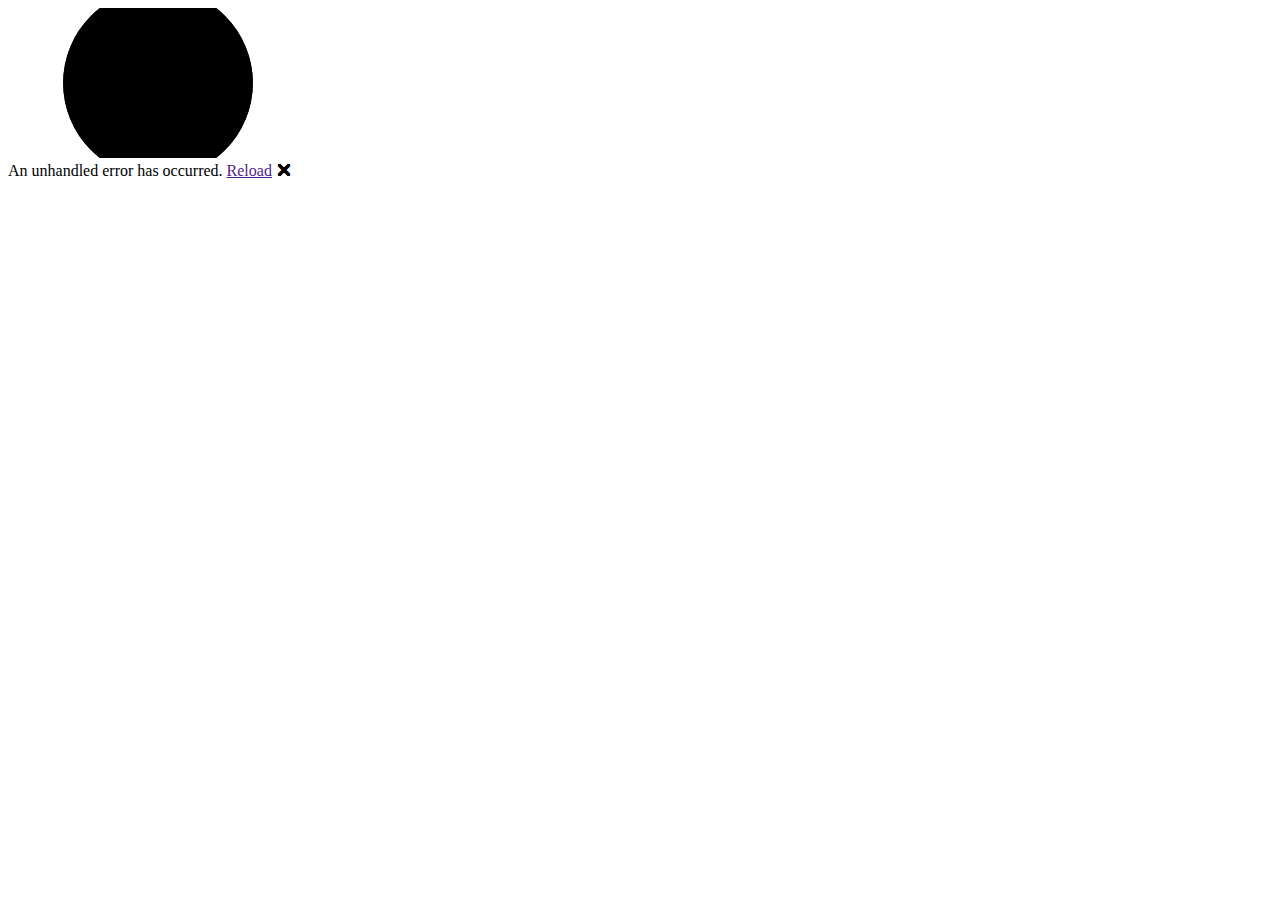
==== HealthCare/HealthCare/Client/wwwroot/index.html @ 1c6dc269 "Initial Commit" ====
<!DOCTYPE html>
<html lang="en">

<head>
    <meta charset="utf-8" />
    <meta name="viewport" content="width=device-width, initial-scale=1.0, maximum-scale=1.0, user-scalable=no" />
    <title>HealthCare</title>
    <base href="/" />
    <link href="css/bootstrap/bootstrap.min.css" rel="stylesheet" />
    <link href="css/app.css" rel="stylesheet" />
    <link rel="icon" type="image/png" href="favicon.png" />
    <link href="HealthCare.Client.styles.css" rel="stylesheet" />
    <link href="manifest.json" rel="manifest" />
    <link rel="apple-touch-icon" sizes="512x512" href="icon-512.png" />
    <link rel="apple-touch-icon" sizes="192x192" href="icon-192.png" />
</head>

<body>
    <div id="app">
        <svg class="loading-progress">
            <circle r="40%" cx="50%" cy="50%" />
            <circle r="40%" cx="50%" cy="50%" />
        </svg>
        <div class="loading-progress-text"></div>
    </div>

    <div id="blazor-error-ui">
        An unhandled error has occurred.
        <a href="" class="reload">Reload</a>
        <a class="dismiss">🗙</a>
    </div>
    <script src="_framework/blazor.webassembly.js"></script>
    <script>navigator.serviceWorker.register('service-worker.js');</script>
</body>

</html>
---- HealthCare/HealthCare/Client/wwwroot/css/app.css ----
@import url('open-iconic/font/css/open-iconic-bootstrap.min.css');

html, body {
    font-family: 'Helvetica Neue', Helvetica, Arial, sans-serif;
}

h1:focus {
    outline: none;
}

a, .btn-link {
    color: #0071c1;
}

.btn-primary {
    color: #fff;
    background-color: #1b6ec2;
    border-color: #1861ac;
}

.btn:focus, .btn:active:focus, .btn-link.nav-link:focus, .form-control:focus, .form-check-input:focus {
  box-shadow: 0 0 0 0.1rem white, 0 0 0 0.25rem #258cfb;
}

.content {
    padding-top: 1.1rem;
}

.valid.modified:not([type=checkbox]) {
    outline: 1px solid #26b050;
}

.invalid {
    outline: 1px solid red;
}

.validation-message {
    color: red;
}

#blazor-error-ui {
    background: lightyellow;
    bottom: 0;
    box-shadow: 0 -1px 2px rgba(0, 0, 0, 0.2);
    display: none;
    left: 0;
    padding: 0.6rem 1.25rem 0.7rem 1.25rem;
    position: fixed;
    width: 100%;
    z-index: 1000;
}

    #blazor-error-ui .dismiss {
        cursor: pointer;
        position: absolute;
        right: 0.75rem;
        top: 0.5rem;
    }

.blazor-error-boundary {
    background: url([data-uri]) no-repeat 1rem/1.8rem, #b32121;
    padding: 1rem 1rem 1rem 3.7rem;
    color: white;
}

    .blazor-error-boundary::after {
        content: "An error has occurred."
    }

.loading-progress {
    position: relative;
    display: block;
    width: 8rem;
    height: 8rem;
    margin: 20vh auto 1rem auto;
}

    .loading-progress circle {
        fill: none;
        stroke: #e0e0e0;
        stroke-width: 0.6rem;
        transform-origin: 50% 50%;
        transform: rotate(-90deg);
    }

        .loading-progress circle:last-child {
            stroke: #1b6ec2;
            stroke-dasharray: calc(3.141 * var(--blazor-load-percentage, 0%) * 0.8), 500%;
            transition: stroke-dasharray 0.05s ease-in-out;
        }

.loading-progress-text {
    position: absolute;
    text-align: center;
    font-weight: bold;
    inset: calc(20vh + 3.25rem) 0 auto 0.2rem;
}

    .loading-progress-text:after {
        content: var(--blazor-load-percentage-text, "Loading");
    }
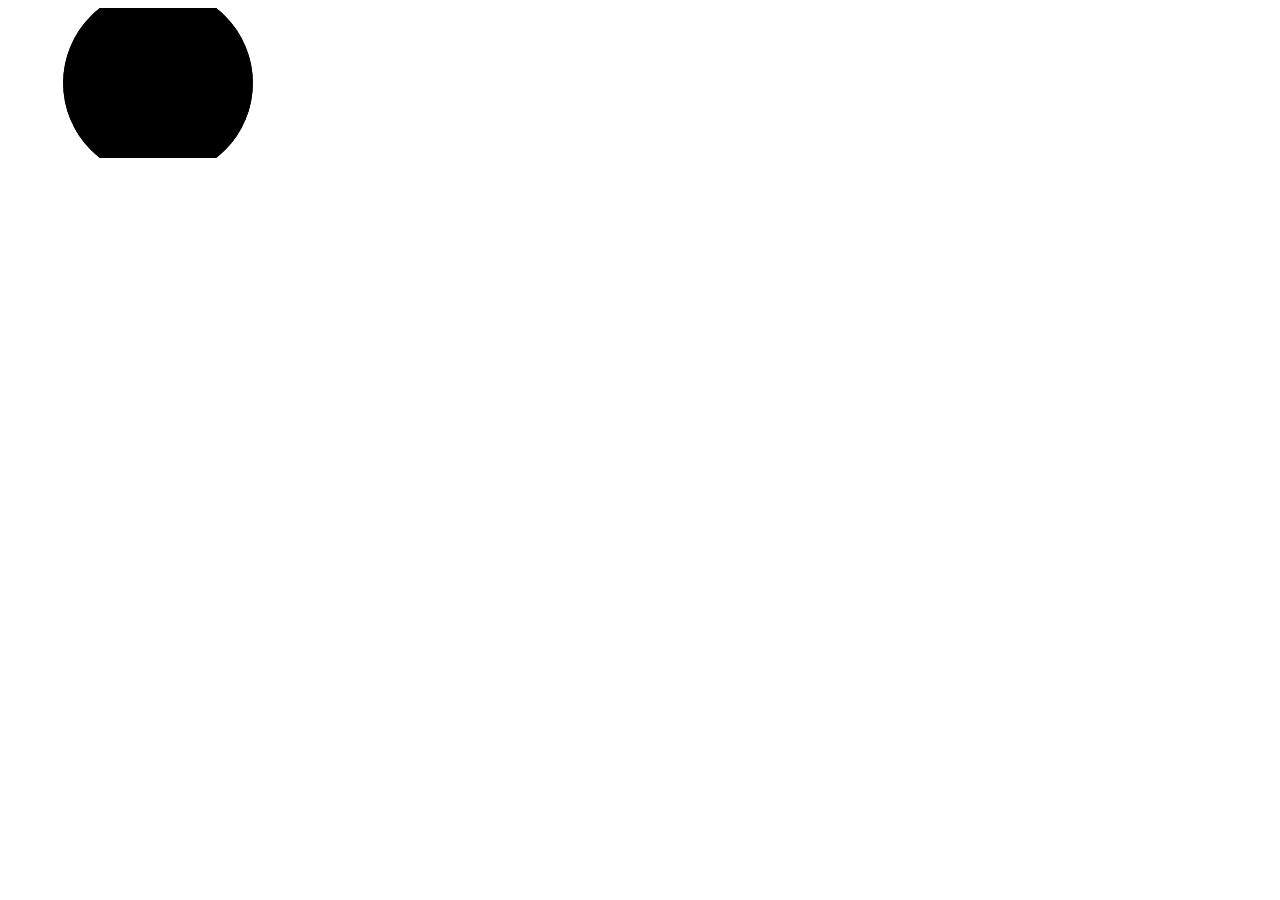
==== commit dfaca482: "Initial Commit" ====
--- a/HealthCare/HealthCare/Client/wwwroot/index.html
+++ b/HealthCare/HealthCare/Client/wwwroot/index.html
@@ -7,9 +7,11 @@
     <title>HealthCare</title>
     <base href="/" />
     <link href="css/bootstrap/bootstrap.min.css" rel="stylesheet" />
+    <link rel="stylesheet" href="_content/Radzen.Blazor/css/material-base.css">
     <link href="css/app.css" rel="stylesheet" />
     <link rel="icon" type="image/png" href="favicon.png" />
     <link href="HealthCare.Client.styles.css" rel="stylesheet" />
+    <link href="./css/Special.css" rel="stylesheet" />
     <link href="manifest.json" rel="manifest" />
     <link rel="apple-touch-icon" sizes="512x512" href="icon-512.png" />
     <link rel="apple-touch-icon" sizes="192x192" href="icon-192.png" />
@@ -23,14 +25,9 @@
         </svg>
         <div class="loading-progress-text"></div>
     </div>
-
-    <div id="blazor-error-ui">
-        An unhandled error has occurred.
-        <a href="" class="reload">Reload</a>
-        <a class="dismiss">🗙</a>
-    </div>
     <script src="_framework/blazor.webassembly.js"></script>
     <script>navigator.serviceWorker.register('service-worker.js');</script>
+    <script src="_content/Radzen.Blazor/Radzen.Blazor.js"></script>
 </body>
 
 </html>
--- a/HealthCare/HealthCare/Client/wwwroot/css/Special.css
+++ b/HealthCare/HealthCare/Client/wwwroot/css/Special.css
@@ -0,0 +1,68 @@
+﻿#loading-div {
+    width: 300px;
+    height: 200px;
+    background-color: white;
+    text-align: center;
+    position: absolute;
+    left: 50%;
+    top: 50%;
+    margin-left: -150px;
+    margin-top: -100px;
+    color: #003445 !important;
+    border : solid 3px #003445;
+}
+body::-webkit-scrollbar {
+    background-color: #079737;
+}
+.ui-dialog-titlebar {
+    background-color: #079737;
+    color: #fff;
+    text-align: center;
+}
+.ui-button.btn-primary, .btn-primary.ui-paginator-element {
+    background-color: #079737;
+}
+.ui-dialog-titlebar-close .pi-times {
+    font-size: 1.25rem;
+    color: #fff;
+    vertical-align: middle;
+}
+    @media only screen and (min-width: 768px) and (max-width: 991px) {
+        .rz-card {
+            padding: 0px !important;
+            border-radius: 4px;
+            box-shadow: 0 6px 14px 0 rgb(0 0 0 / 6%);
+            background-color: #ffffff;
+        }
+    }
+
+    @media only screen and (min-width: 576px) and (max-width: 767px) {
+        .rz-card {
+            padding: 0px !important;
+            border-radius: 4px;
+            box-shadow: 0 6px 14px 0 rgb(0 0 0 / 6%);
+            background-color: #ffffff;
+        }
+    }
+
+    @media (max-width: 768px) {
+        .rz-card {
+            padding: 0px !important;
+            border-radius: 4px;
+            box-shadow: 0 6px 14px 0 rgb(0 0 0 / 6%);
+            background-color: #ffffff;
+        }
+    }
+
+    @media (max-width: 768px) {
+        .header, .footer, .body {
+            width: 100% !important;
+        }
+    }
+.ant-statistic-content {
+    color: rgba(0,0,0,.85);
+    font-size: inherit !important;
+}
+.rz-button.btn-primary, .btn-primary.rz-paginator-element {
+    background-color: #21c87a;
+}